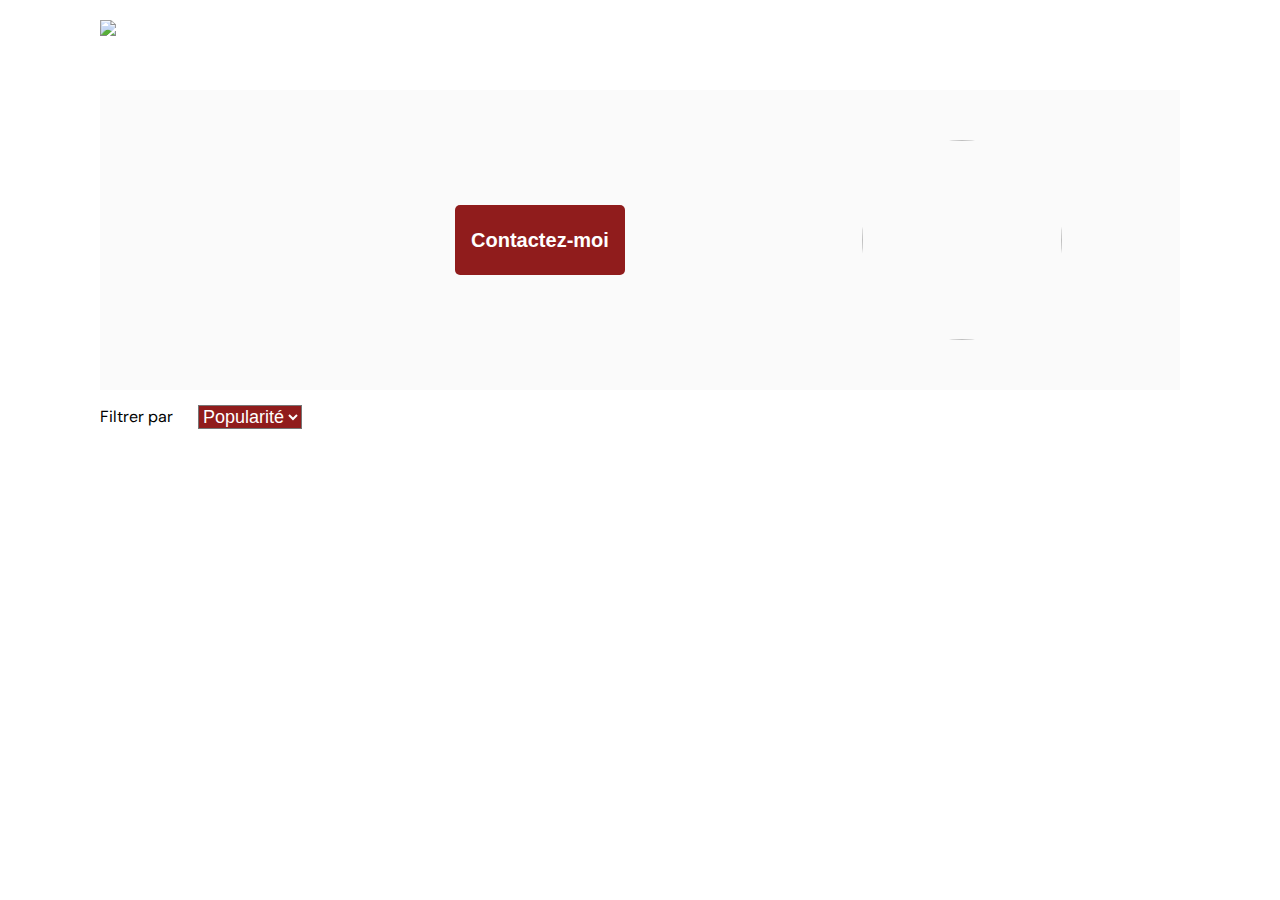
==== photographer.html @ 1bea78c1 ":construction: Detail Photographers" ====
<!DOCTYPE html>
<html>
  <head>
    <link href="css/style.css" rel="stylesheet" type="text/css" />
    <meta charset="utf-8" />
    <link rel="icon" type="image/png" href="assets/favicon.png" />
    <link
      href="https://fonts.googleapis.com/css?family=DM+Sans&display=swap"
      rel="stylesheet"
    />
    <title>Fisheye - photographe</title>
  </head>
  <body>
    <header>
      <img src="assets/images/logo.png" class="logo" />
    </header>
    <main id="main">
      <div class="photograph-header">
        <div class="photograph-information"></div>
        <button class="contact_button" onclick="displayModal()">
          Contactez-moi
        </button>
        <img class="photograph-img" />
      </div>
      <div class="photograph-container">
        <div class="photograph-filters">
          <p>Filtrer par</p>
          <select>
            <option>Popularité</option>
            <option>Date</option>
            <option>Titre</option>
            <div class="photograph-media"></div>
          </select>
        </div>
      </div>
    </main>
    <div id="contact_modal">
      <div class="modal">
        <header>
          <h2>Contactez-moi</h2>
          <img src="assets/icons/close.svg" onclick="closeModal()" />
        </header>
        <form>
          <div>
            <label>Prénom</label>
            <input />
            <label>Nom</label>
            <input />
            <label>Email</label>
            <input />
            <label>Votre message</label>
            <textarea rows="15" cols="100"></textarea>
          </div>
          <button class="contact_button">Envoyer</button>
        </form>
      </div>
    </div>
    <script src="scripts/factories/Photographer.js"></script>
    <script src="/scripts/utils/contactForm.js"></script>
    <script src="scripts/pages/photographer.js"></script>
  </body>
</html>
---- css/style.css ----
@import url("photographer.css");

body {
  font-family: "DM Sans", sans-serif;
  margin: 0 100px;
}

header {
  display: flex;
  flex-direction: row;
  justify-content: space-between;
  align-items: center;
  height: 90px;
}

h1 {
  color: #901c1c;
  margin-right: 100px;
}

.logo {
  height: 50px;
}

.photographer_section {
  display: grid;
  grid-template-columns: 1fr 1fr 1fr;
  gap: 70px;
  margin-top: 100px;
}

.photographer_section article {
  justify-self: center;
  display: flex;
  justify-content: center;
  align-items: center;
  flex-direction: column;
}

.photographer_section article h2 {
  color: #d3573c;
  font-size: 36px;
  margin-bottom: 8px !important;
}

.photographer_section article .slogan {
  color: black;
  font-size: 10px;
}

.photographer_section article .location {
  font-size: 13px;
  color: #901c1c;
  margin: 0px;
}

.photographer_section article .prices {
  color: #757575;
  font-size: 9px;
}

.photographer_section article img {
  height: 200px;
  width: 200px;
  border-radius: 50%;
  object-fit: cover;
}
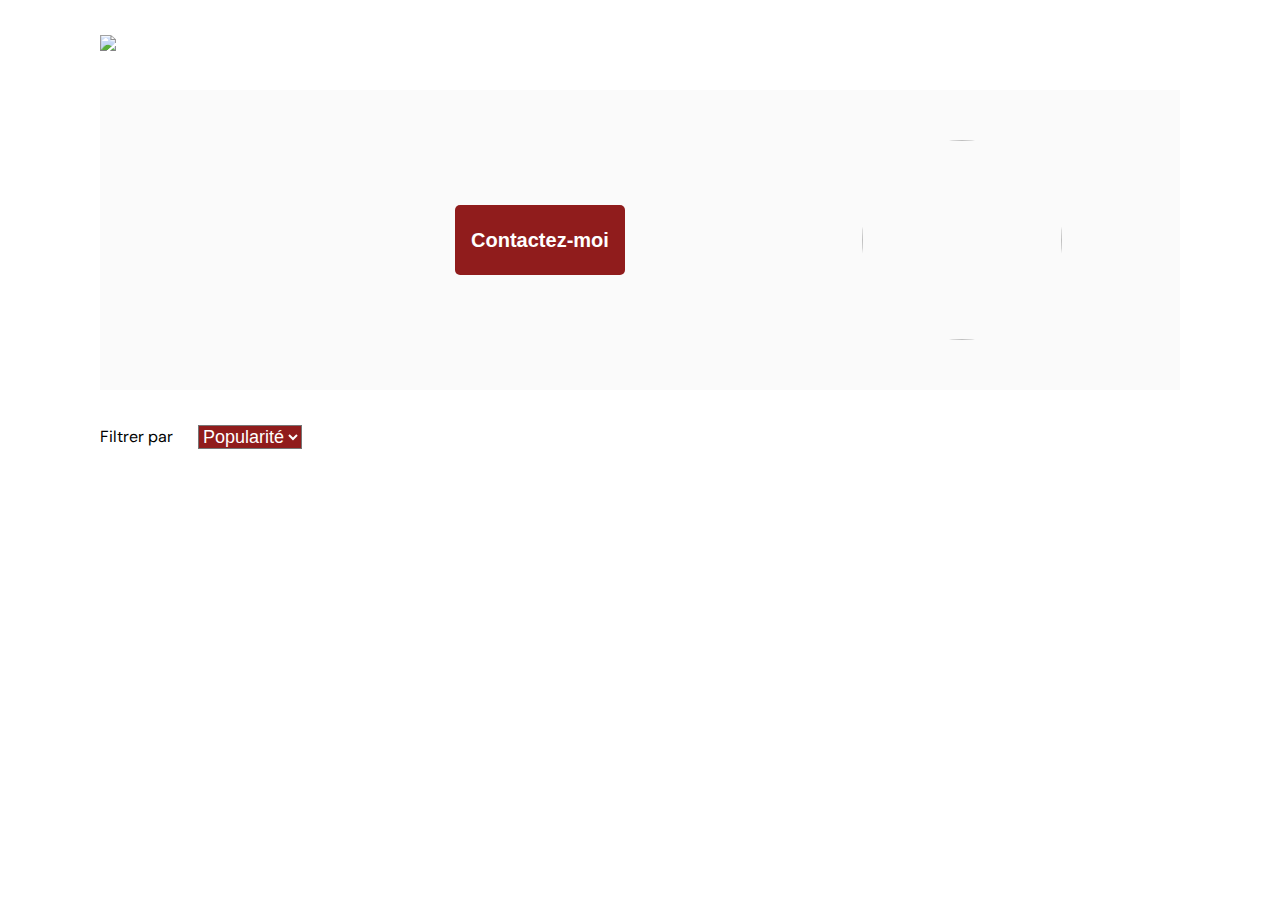
==== commit d4496620: ":construction: lightbox + :sparkles: likes & totalLikes" ====
--- a/photographer.html
+++ b/photographer.html
@@ -8,13 +8,20 @@
       href="https://fonts.googleapis.com/css?family=DM+Sans&display=swap"
       rel="stylesheet"
     />
+    <link
+      rel="stylesheet"
+      href="https://cdnjs.cloudflare.com/ajax/libs/font-awesome/5.15.4/css/all.min.css"
+      integrity="sha512-1ycn6IcaQQ40/MKBW2W4Rhis/DbILU74C1vSrLJxCq57o941Ym01SwNsOMqvEBFlcgUa6xLiPY/NS5R+E6ztJQ=="
+      crossorigin="anonymous"
+      referrerpolicy="no-referrer"
+    />
     <title>Fisheye - photographe</title>
   </head>
   <body>
     <header>
-      <img src="assets/images/logo.png" class="logo" />
+      <a href="/"><img src="assets/images/logo.png" class="logo" /></a>
     </header>
-    <main id="main">
+    <main class="main-container" id="main">
       <div class="photograph-header">
         <div class="photograph-information"></div>
         <button class="contact_button" onclick="displayModal()">
@@ -29,15 +36,18 @@
             <option>Popularité</option>
             <option>Date</option>
             <option>Titre</option>
-            <div class="photograph-media"></div>
           </select>
         </div>
+        <div class="photograph-media"></div>
       </div>
     </main>
     <div id="contact_modal">
       <div class="modal">
         <header>
-          <h2>Contactez-moi</h2>
+          <div class="header-modal">
+            <h2>Contactez-moi</h2>
+            <p class="photograph-name"></p>
+          </div>
           <img src="assets/icons/close.svg" onclick="closeModal()" />
         </header>
         <form>
@@ -49,11 +59,26 @@
             <label>Email</label>
             <input />
             <label>Votre message</label>
-            <textarea rows="15" cols="100"></textarea>
+            <textarea rows="15" cols="88"></textarea>
           </div>
           <button class="contact_button">Envoyer</button>
         </form>
       </div>
+    </div>
+    <div id="lightbox_modal" class="lightbox_modal">
+      <div class="lightbox_container">
+        <img src="assets/icons/left.svg" />
+        <div class="lightbox_mid">
+          <img class="lightbox_media" />
+          <img
+            class="close"
+            src="assets/icons/close2.svg"
+            onclick="closeModal()"
+          />
+        </div>
+        <img src="assets/icons/right.svg" />
+      </div>
+      <p class="lightbox_label"></p>
     </div>
     <script src="scripts/factories/Photographer.js"></script>
     <script src="/scripts/utils/contactForm.js"></script>
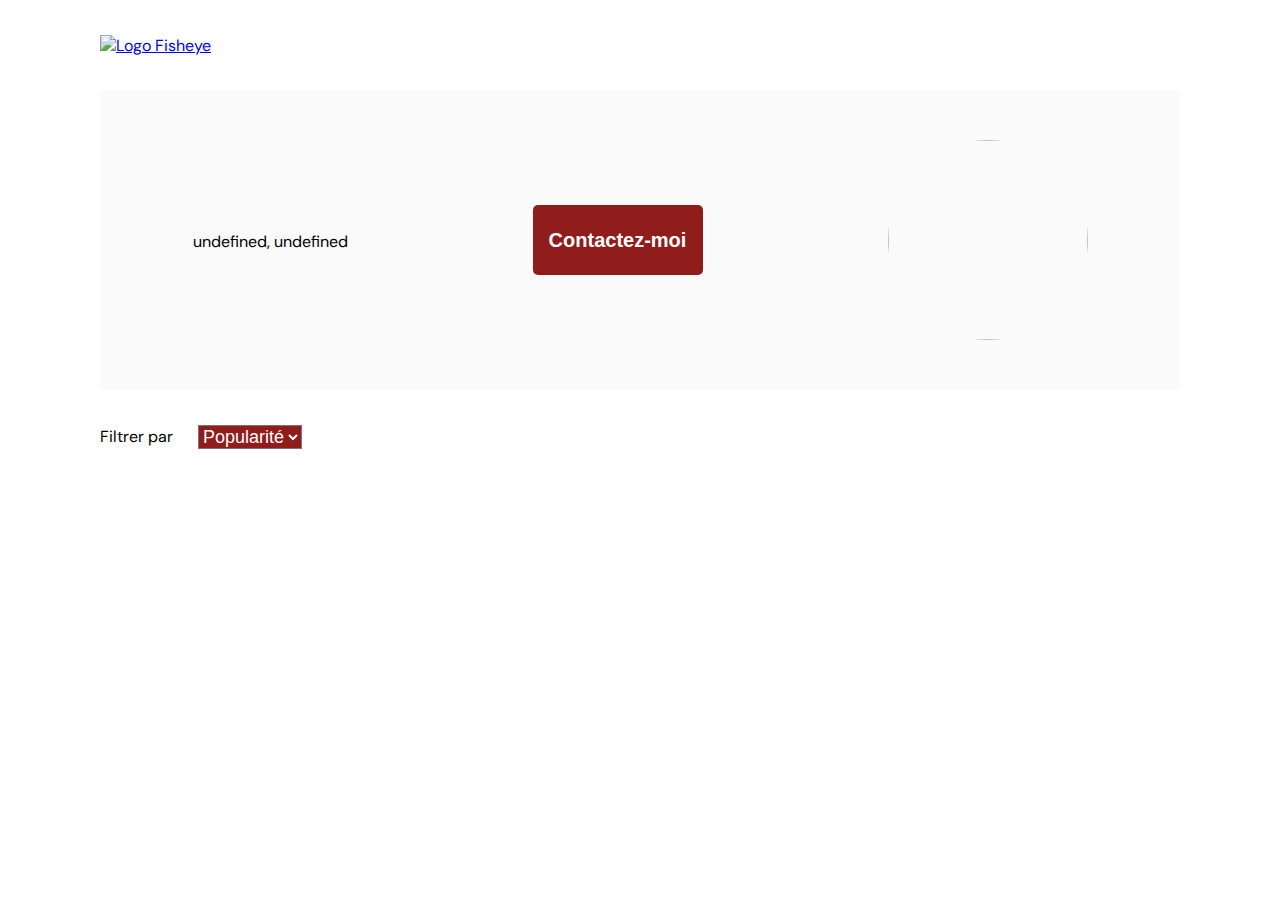
==== commit 51151cc4: ":sparkles: accessibility" ====
--- a/photographer.html
+++ b/photographer.html
@@ -19,12 +19,18 @@
   </head>
   <body>
     <header>
-      <a href="/"><img src="assets/images/logo.png" class="logo" /></a>
+      <a href="index.html"
+        ><img src="assets/images/logo.png" class="logo" alt="Logo Fisheye"
+      /></a>
     </header>
     <main class="main-container" id="main">
       <div class="photograph-header">
         <div class="photograph-information"></div>
-        <button class="contact_button" onclick="displayModal()">
+        <button
+          class="contact_button"
+          aria-label="Contact me"
+          onclick="displayModal()"
+        >
           Contactez-moi
         </button>
         <img class="photograph-img" />
@@ -32,10 +38,18 @@
       <div class="photograph-container">
         <div class="photograph-filters">
           <p>Filtrer par</p>
-          <select>
-            <option>Popularité</option>
-            <option>Date</option>
-            <option>Titre</option>
+          <select
+            aria-haspopup="true"
+            aria-expanded="false"
+            role="listbox"
+            aria-activedescendant="popularity"
+            id="filters"
+          >
+            <option tabindex="0" id="popularity" value="popularity">
+              Popularité
+            </option>
+            <option tabindex="0" id="date" value="date">Date</option>
+            <option tabindex="0" id="titre" value="title">Titre</option>
           </select>
         </div>
         <div class="photograph-media"></div>
@@ -45,43 +59,71 @@
       <div class="modal">
         <header>
           <div class="header-modal">
-            <h2>Contactez-moi</h2>
-            <p class="photograph-name"></p>
+            <h2 aria-label="Contact me">Contactez-moi</h2>
+            <p class="photograph-name" aria-label="Photographer name"></p>
           </div>
-          <img src="assets/icons/close.svg" onclick="closeModal()" />
+          <img
+            src="assets/icons/close.svg"
+            alt="close icon"
+            onclick="closeModal()"
+          />
         </header>
-        <form>
+        <form method="POST" id="form-contact">
           <div>
-            <label>Prénom</label>
-            <input />
-            <label>Nom</label>
-            <input />
-            <label>Email</label>
-            <input />
-            <label>Votre message</label>
-            <textarea rows="15" cols="88"></textarea>
+            <label for="prenom">Prénom</label>
+            <input type="text" name="prenom" placeholder="Jean" id="prenom" />
+            <label for="nom">Nom</label>
+            <input id="nom" type="text" name="nom" placeholder="Jacques" />
+            <label for="mail">Email</label>
+            <input
+              id="mail"
+              type="text"
+              name="mail"
+              placeholder="jj@gmail.com"
+            />
+            <label for="message">Votre message</label>
+            <textarea
+              id="message"
+              rows="15"
+              cols="88"
+              type="text"
+              name="message"
+            ></textarea>
           </div>
-          <button class="contact_button">Envoyer</button>
+          <button onclick="onSubmit()" class="contact_button" id="submit-form">
+            Envoyer
+          </button>
         </form>
       </div>
     </div>
     <div id="lightbox_modal" class="lightbox_modal">
       <div class="lightbox_container">
-        <img src="assets/icons/left.svg" />
+        <img
+          src="assets/icons/left.svg"
+          alt="left icon"
+          aria-label="Previous media"
+        />
         <div class="lightbox_mid">
           <img class="lightbox_media" />
           <img
+            aria-label="Close modal"
+            alt="close icon"
             class="close"
             src="assets/icons/close2.svg"
             onclick="closeModal()"
           />
         </div>
-        <img src="assets/icons/right.svg" />
+        <img
+          src="assets/icons/right.svg"
+          alt="right icon"
+          aria-label="Next media"
+        />
       </div>
       <p class="lightbox_label"></p>
     </div>
-    <script src="scripts/factories/Photographer.js"></script>
+    <script src="scripts/factories/photographer.js"></script>
     <script src="/scripts/utils/contactForm.js"></script>
     <script src="scripts/pages/photographer.js"></script>
+    <script src="scripts/utils/contactForm.js"></script>
   </body>
 </html>
